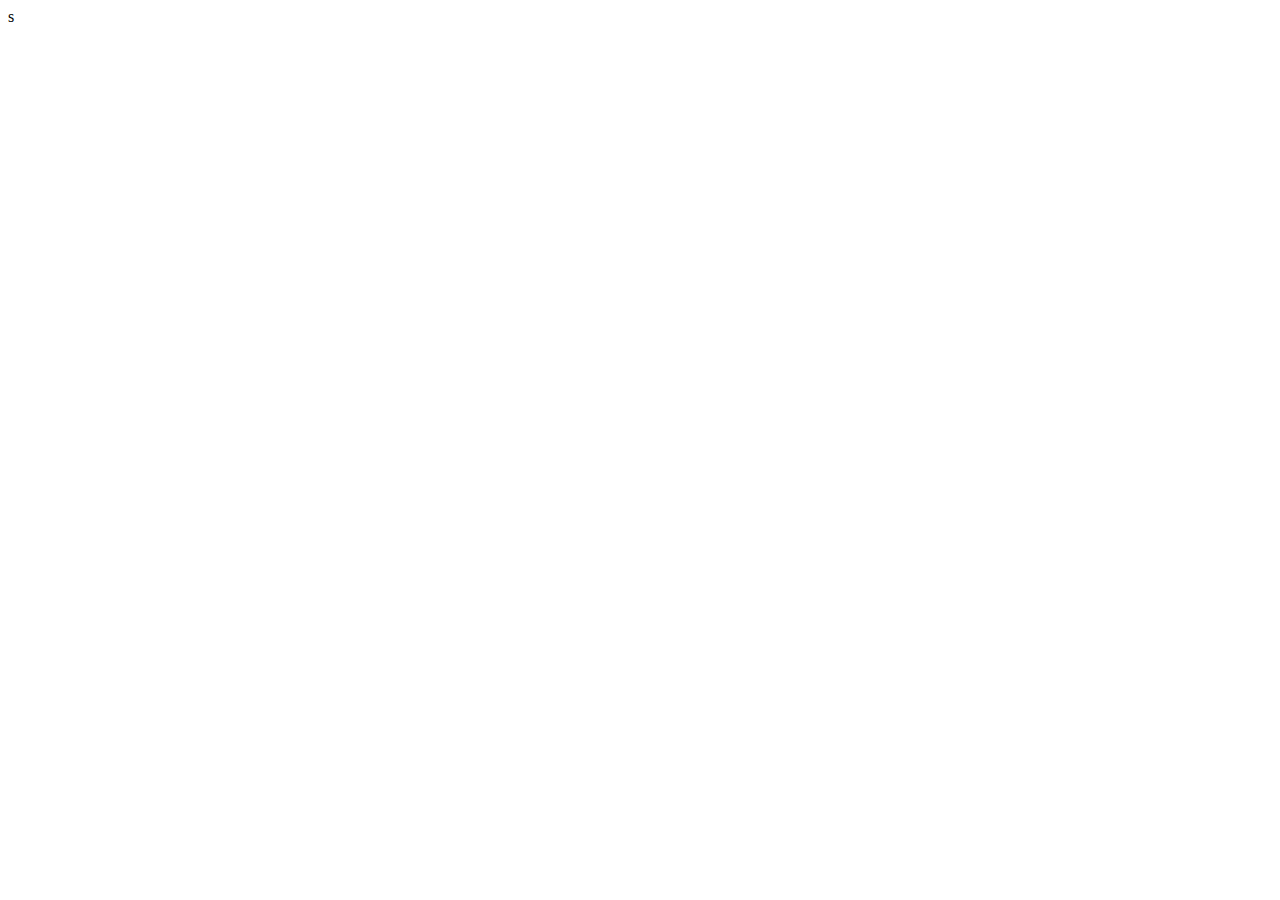
==== catalog.html @ b1ed2ee3 "add file catalog.html" ====
<!DOCTYPE html>
<html lang="en">

<head>
    <meta charset="UTF-8">
    <meta http-equiv="X-UA-Compatible" content="IE=edge">
    <meta name="viewport" content="width=device-width, initial-scale=1.0">
    <title>Document</title>
    <link rel="stylesheet" href="./css/style.css">
    <link rel="stylesheet" href="./css/reset.css">
    <link rel="proconnect" href="https://fonts.googleapis.com">
    <link rel="preconnect" href="https://fonts.gstatic.com" crossorigin>
    <link href="https://fonts.googleapis.com/css2?family=Lato:ital,wght@0,300;0,400;0,700;1,400&display=swap"
        rel="stylesheet">
</head>

<body>

</body>

</html>s
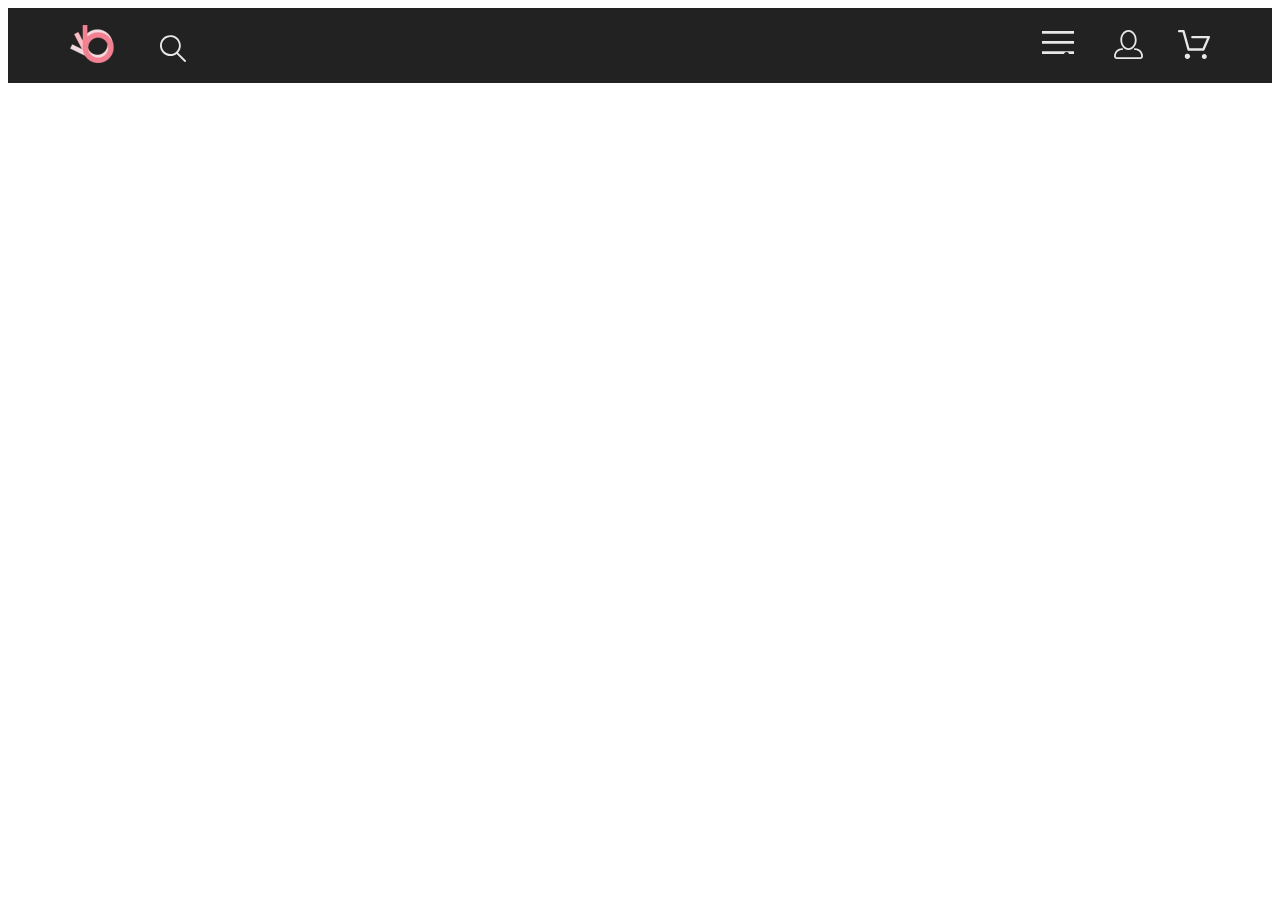
==== commit fb8a70ce: "change style. css and index.html" ====
--- a/catalog.html
+++ b/catalog.html
@@ -15,7 +15,96 @@
 </head>
 
 <body>
+    <header class="header">
+        <div class="container header__wrp">
+            <div>
+                <img class="header__logo" src="./img/icon/logo.png" alt="logo">
+                <img class="header__loupe" src="./img/icon/loupe.svg" alt="loupe">
+            </div>
+            <ul class="header__list">
+                <li class="header__item">
+                    <button class="header__button">
+                        <img src="./img/icon/burger-ico.svg" alt="burger-ico">
+                    </button>
+                </li>
+                <li class="header__item">
+                    <a href="#" class="header__link"><img src="./img/icon/person-ico.svg" alt="person_ico"></a>
+                </li>
+                <li class="header__item">
+                    <a href="#" class="header__link"><img src="./img/icon/basket-ico.svg" alt="basket-ico"></a>
+                </li>
+            </ul>
+            <nav class="header__nav">
+                <button type="button" class="header__close-btm btm btm-square btm-transparent">X</button>
+                <h2 class="header__title">meny</h2>
+                <ul class="header__nav-list">
+                    <li class="header__nav-item nav-sum-item">
+                        <a class="nav-sum-item__title" href="#">MAN</a>
+                        <ul class="nav-sum-item__list">
+                            <li class="nav-sum-item__item">
+                                <a href="#">Accessories</a>
+                            </li>
+                            <li class="nav-sum-item__item">
+                                <a href="#">Bags</a>
+                            </li>
+                            <li class="nav-sum-item__item">
+                                <a href="#">Denim</a>
+                            </li>
+                            <li class="nav-sum-item__item">
+                                <a href="#">T-Shirts</a>
+                            </li>
+                        </ul>
+                    </li>
+                    <li class="header__nav-item nav-sum-item">
+                        <a href="#">WOMAN</a>
+                        <ul>
+                            <li class="nav-sum-item__item">
+                                <a href="#">Accessories</a>
+                            </li>
+                            <li class="nav-sum-item__item">
+                                <a href="#">Jackets & Coats</a>
+                            </li>
+                            <li class="nav-sum-item__item">
+                                <a href="#">Polos</a>
+                            </li>
+                            <li class="nav-sum-item__item">
+                                <a href="#">T-Shirts</a>
+                            </li>
+                            <li class="nav-sum-item__item">
+                                <a href="#">Shirts</a>
+                            </li>
+                        </ul>
+                    </li>
+                    <li class="header__nav-item nav-sum-item">
+                        <a href="#">KIDS</a>
+                        <ul>
+                            <li class="nav-sum-item__item">
+                                <a href="#">Accessories</a>
+                            </li>
+                            <li class="nav-sum-item__item">
+                                <a href="#">Jackets & Coats</a>
+                            </li>
+                            <li class="nav-sum-item__item">
+                                <a href="#">Polos</a>
+                            </li>
+                            <li class="nav-sum-item__item">
+                                <a href="#">T-Shirts</a>
+                            </li>
+                            <li class="nav-sum-item__item">
+                                <a href="#">Shirts</a>
+                            </li>
+                            <li class="nav-sum-item__item">
+                                <a href="#">Bags</a>
+                            </li>
+                        </ul>
+                    </li>
+                </ul>
+            </nav>
+        </div>
+    </header>
+</body>
+<div class="">
 
-</body>
+</div>
 
-</html>s+</html>--- a/css/style.css
+++ b/css/style.css
@@ -0,0 +1,337 @@
+:root {
+    --black: #222222;
+    --light-pink: #F1E4E6;
+    --dark-pink: #F16d7f;
+    --sales-bkg-color: #4F4745;
+
+}
+
+body {
+    font-family: 'Lato', sans-serif;
+    font-size: 14px;
+    line-height: 17px;
+    font-weight: 400;
+    color: var(--black);
+}
+
+.container {
+    width: 1140px;
+    margin: 0 auto;
+}
+
+.visually-hidden {
+    position: absolute;
+    white-space: nowrap;
+    width: 1px;
+    height: 1px;
+    overflow: hidden;
+    border: 0;
+    padding: 0;
+    clip: rect(0 0 0 0);
+    clip-path: inset(50%);
+    margin: -1px;
+}
+
+
+.header {
+    background-color: var(--black);
+}
+
+.header__wrp {
+    display: flex;
+    justify-content: space-between;
+    min-height: 75px;
+    align-items: center;
+}
+
+.header__list {
+    display: flex;
+}
+
+.header__logo {
+    margin: 0 41px 0 0;
+}
+
+.header__link {
+    margin: 0 0 0 34px;
+}
+
+.header__nav {
+    position: absolute;
+    width: 232px;
+    top: 100%;
+    right: 0;
+    background: white;
+    display: none;
+}
+
+.header__nav-btm {
+    background: none;
+    border: none;
+    margin-left: 90%;
+}
+
+.header__nav-list {
+    padding: 0;
+    margin: 0;
+    list-style: none;
+}
+
+.header__nav-list:hover {
+    cursor: pointer;
+}
+
+.header__nav-item {
+    text-decoration: none;
+}
+
+.header__nav:hover {
+    display: block;
+}
+
+.header__button:hover+.header__nav,
+.header__button:focus+.header__nav {
+    display: block;
+}
+
+.header__button {
+    border: none;
+    background-color: transparent;
+}
+
+.brand {
+    display: flex;
+    margin: 0 0 62px 0;
+}
+
+.brand__title-wrp {
+    flex-grow: 1;
+    padding: 0 0 0 92px;
+    display: flex;
+    align-items: center;
+    background-color: var(--light-pink);
+}
+
+.brand__title {
+    font-size: 48px;
+    font-weight: 900;
+    line-height: 58px;
+    text-transform: uppercase;
+}
+
+.brand__subtitle {
+    display: block;
+    font-size: 37px;
+    font-weight: 700;
+    line-height: 44px;
+}
+
+.brand__subtitle-pink {
+    color: var(--dark-pink);
+}
+
+.sales__list {
+    display: flex;
+    justify-content: space-between;
+    flex-wrap: wrap;
+}
+
+.sales__item {
+    padding: 105px;
+    box-sizing: border-box;
+    width: 360px;
+    min-height: 260px;
+    background-color: var(--sales-bkg-color);
+    color: white;
+    text-align: center;
+}
+
+.sales__item--woman {
+    background-image: url(../img/for-women.jpg);
+    background-position: center;
+    background-size: cover;
+}
+
+.sales__item--man {
+    background-image: url(../img/for-men.png);
+}
+
+.sales__item--kids {
+    background-image: url(../img/for-kids.png);
+}
+
+.sales__item--shoes {
+    width: 100%;
+    height: 180px;
+    min-height: auto;
+    margin: 30px 0 0 0;
+    flex-grow: 1;
+    background-repeat: no-repeat;
+    background-image: url(../img/shoes.png);
+    padding: 65px;
+}
+
+.sales__item-text {
+    color: var(--dark-pink);
+}
+
+.catalog__list {
+    display: flex;
+    justify-content: space-between;
+}
+
+.catalog__title {
+    padding-top: 96px;
+    text-align: center;
+}
+
+.catalog__text {
+    padding: 6px 0 48px 0;
+    text-align: center;
+}
+
+.catalog__item {
+    position: relative;
+    width: 360px;
+    height: 581px;
+    background-color: #F8F8F8;
+    margin: 0 0 30px 0;
+}
+
+.catalog__item-overlay:before {
+    content: '';
+    background: rgba(58, 56, 56, 0.86);
+    position: absolute;
+    top: 0;
+    left: 0;
+    right: 0;
+    bottom: 0;
+    display: none;
+}
+
+.catalog__item-overlay:before {
+    display: none;
+}
+
+.catalog__item-imege {
+    width: 360px;
+    height: 420px;
+}
+
+.catalog__item-title {
+    padding: 25.5px 0 0 18px;
+}
+
+.catalog__item-text {
+    padding: 12.65px 0 0 18px;
+    font-weight: 300;
+    color: #5D5D5D;
+}
+
+.catalog__item-many {
+    color: var(--dark-pink);
+    padding: 18px 0 0 18px;
+}
+
+.catalog__item-list {
+    color: #FFFFFF;
+    background: #F16D7F;
+    border: 1px solid #FF6A6A;
+    padding: 14.5px 38.5px;
+    margin-left: 40%;
+    margin-top: 48.5px;
+    margin-bottom: 95.5px;
+}
+
+.button-overlay {
+    position: absolute;
+    top: 50%;
+    left: 50%;
+
+    transform: translate(-50%, -50%);
+}
+
+.catalog__item:hover .catalog__item-overlay:before {
+    display: block;
+}
+
+.service {
+    background-color: var(--black);
+    margin-top: 95.5px;
+    padding: 0 0 104px 0;
+}
+
+.service__list {
+    color: #FBFBFB;
+    display: flex;
+    justify-content: space-between;
+    text-align: center;
+}
+
+.service__item-imege {
+    padding-top: 103px;
+}
+
+.service__item-title {
+    padding-top: 28.7px;
+    line-height: 16px;
+}
+
+.service__item-text {
+    padding-top: 16px;
+    width: 360px;
+}
+
+.newsletter {
+    background-image: url(../img/footer__newsletter.png);
+    height: 448px;
+}
+
+.newsletter__list {
+    display: flex;
+    justify-content: space-between;
+}
+
+.newsletter__item-img {
+    width: 144.58px;
+    height: 150.36px;
+    padding: 86.59px 0 0 327.71px;
+}
+
+.newsletter__item-title {
+    width: 300px;
+    padding: 0 0 126px 230px;
+    text-align: center;
+    line-height: 24px;
+    size: 20px;
+}
+
+.newsletter__item-title-title {
+    padding: 150px 0 0 0;
+}
+
+.newsletter__item-text {
+    text-align: center;
+}
+
+.basement {
+    background-color: var(--black);
+}
+
+.basement__item-text {
+    color: white;
+    padding: 30px 0 30px 235px;
+}
+
+.basement__list {
+    display: flex;
+    justify-content: space-between;
+}
+
+.basement__item-imege {
+    padding: 24px 0 23px 0;
+}
+
+.basement__item-twitter {
+    padding: 24px 231px 23px 0;
+}